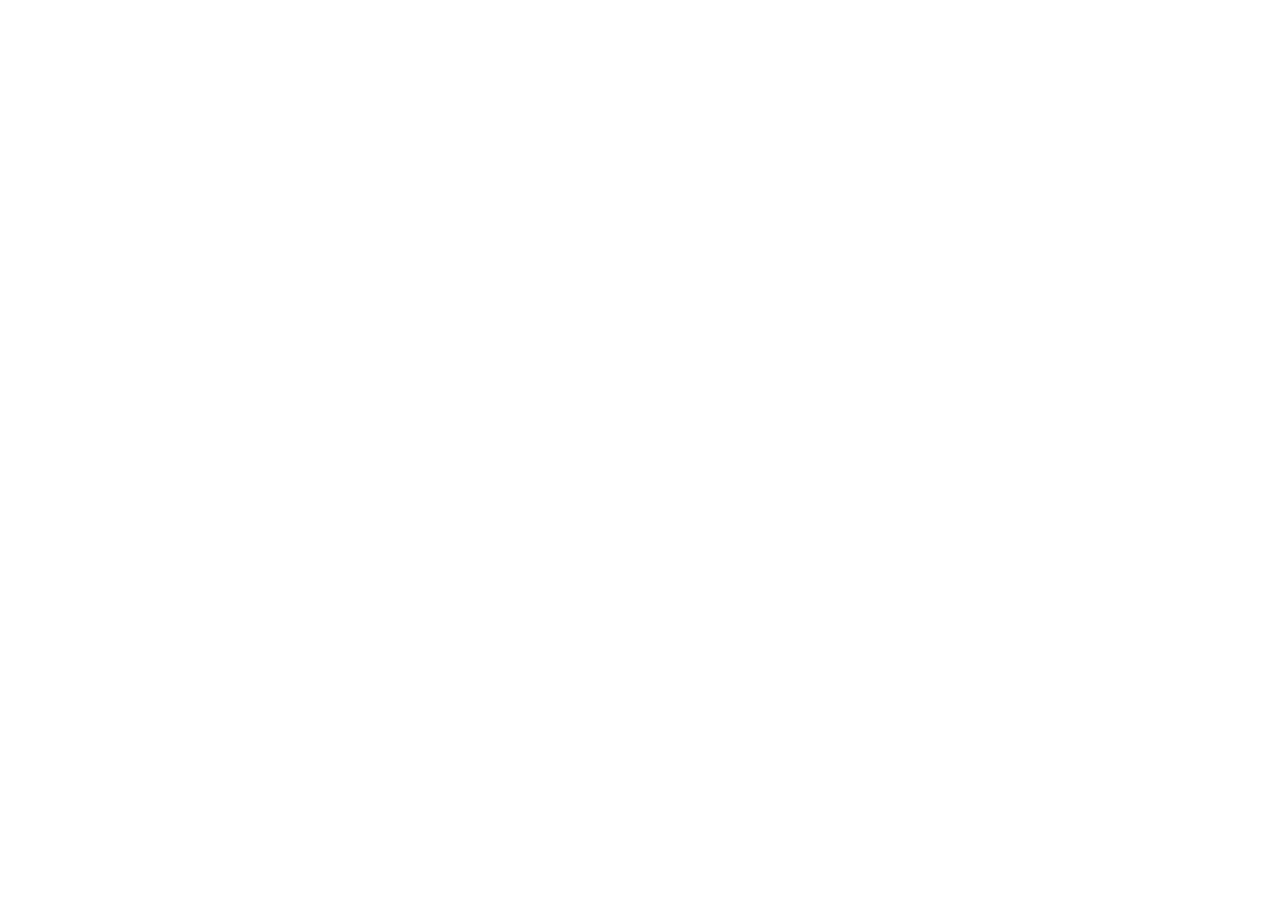
==== index.html @ 952b9485 "Initial commit" ====
<!DOCTYPE html>
<html lang="en">
    <head>
        <meta charset="UTF-8" />
        <meta name="viewport" content="width=device-width, initial-scale=1.0" />
        <title>Document</title>
        <script src="./js/task-1.js" type="module" defer></script>
        <script src="./js/task-2.js" type="module" defer></script>
        <script src="./js/task-3.js" type="module" defer></script>
    </head>
    <body></body>
</html>
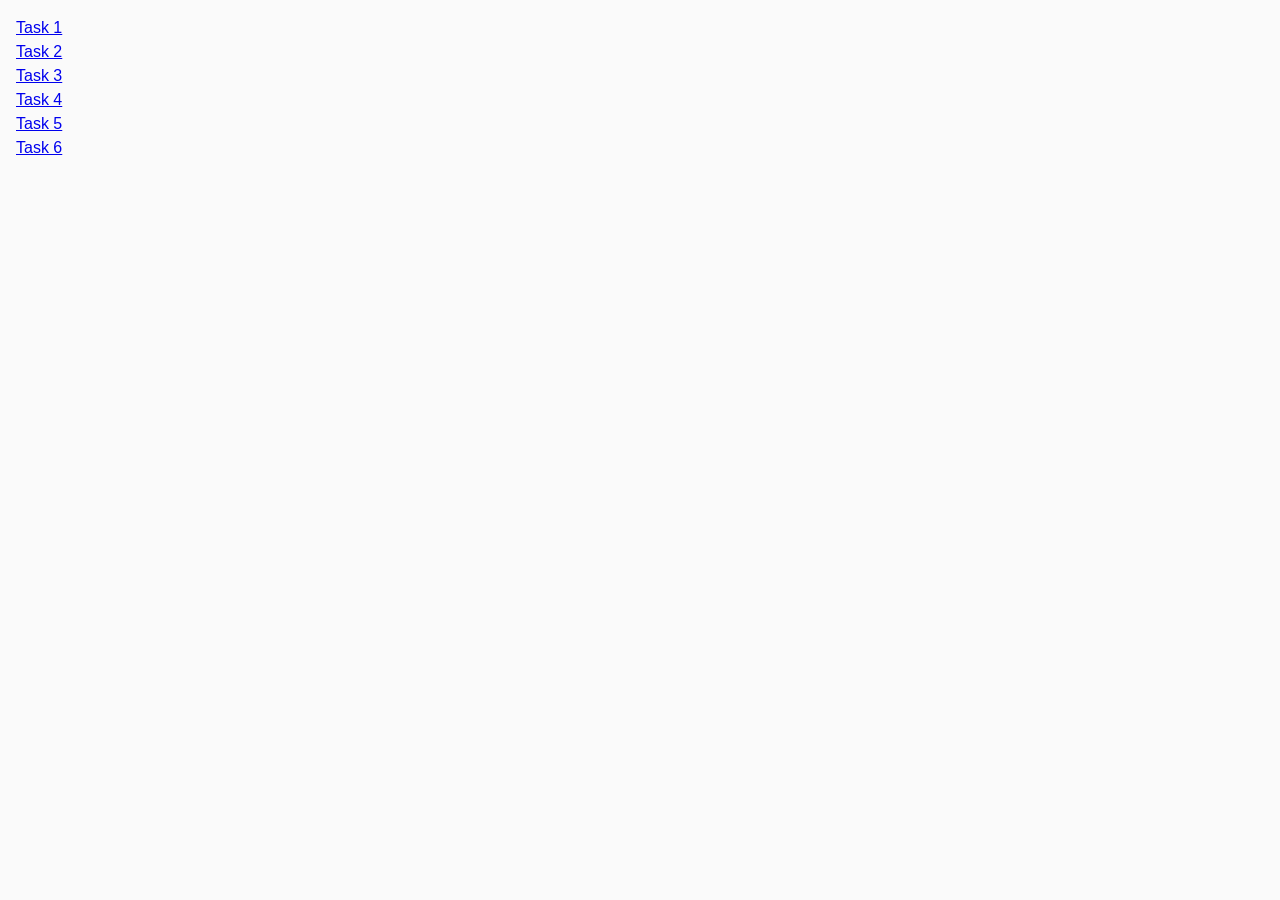
==== commit f1473873: "f" ====
--- a/index.html
+++ b/index.html
@@ -1,12 +1,20 @@
 <!DOCTYPE html>
 <html lang="en">
-    <head>
-        <meta charset="UTF-8" />
-        <meta name="viewport" content="width=device-width, initial-scale=1.0" />
-        <title>Document</title>
-        <script src="./js/task-1.js" type="module" defer></script>
-        <script src="./js/task-2.js" type="module" defer></script>
-        <script src="./js/task-3.js" type="module" defer></script>
-    </head>
-    <body></body>
+  <head>
+    <meta charset="UTF-8" />
+    <meta http-equiv="X-UA-Compatible" content="IE=edge" />
+    <meta name="viewport" content="width=device-width, initial-scale=1.0" />
+    <title>Homework 7</title>
+    <link rel="stylesheet" href="css/common.css" />
+  </head>
+  <body>
+    <ul>
+      <li><a href="task-1.html">Task 1</a></li>
+      <li><a href="task-2.html">Task 2</a></li>
+      <li><a href="task-3.html">Task 3</a></li>
+      <li><a href="task-4.html">Task 4</a></li>
+      <li><a href="task-5.html">Task 5</a></li>
+      <li><a href="task-6.html">Task 6</a></li>
+    </ul>
+  </body>
 </html>
--- a/css/common.css
+++ b/css/common.css
@@ -0,0 +1,19 @@
+* {
+    box-sizing: border-box;
+    list-style-type: none;
+}
+
+body {
+    margin: 16px;
+    font-family: -apple-system, BlinkMacSystemFont, 'Segoe UI', Roboto, Oxygen,
+        Ubuntu, Cantarell, 'Open Sans', 'Helvetica Neue', sans-serif;
+    -webkit-font-smoothing: antialiased;
+    -moz-osx-font-smoothing: grayscale;
+    background-color: #fafafa;
+    color: #212121;
+    line-height: 1.5;
+}
+
+ul {
+    padding: 0;
+}
